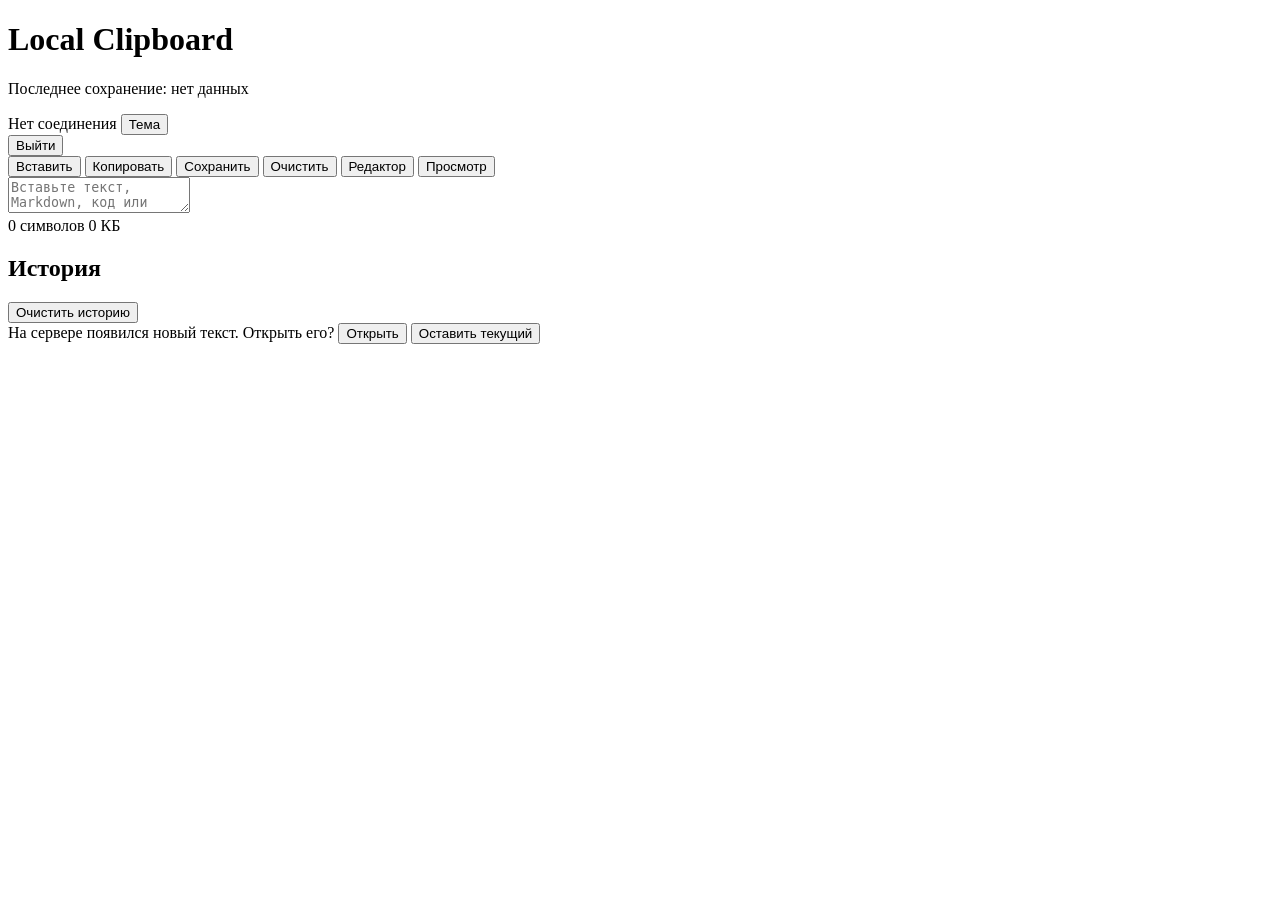
==== app/templates/index.html @ 1597b83f "Initial Local Clipboard app" ====
<!doctype html>
<html lang="ru">
<head>
  <meta charset="utf-8">
  <meta name="viewport" content="width=device-width, initial-scale=1, viewport-fit=cover">
  <meta name="csrf-token" content="{{ csrf_token }}">
  <title>Local Clipboard</title>
  <link rel="stylesheet" href="/static/app.css">
</head>
<body>
  <header class="topbar">
    <div>
      <h1>Local Clipboard</h1>
      <p id="lastSaved">Последнее сохранение: нет данных</p>
    </div>
    <div class="top-actions">
      <span id="connection" class="status disconnected">Нет соединения</span>
      <button id="themeToggle" class="icon-button" type="button" title="Переключить тему">Тема</button>
      <form method="post" action="/logout">
        <button class="ghost" type="submit">Выйти</button>
      </form>
    </div>
  </header>

  <main class="shell">
    <section class="editor-panel">
      <div class="toolbar">
        <button id="pasteBtn" type="button">Вставить</button>
        <button id="copyBtn" type="button">Копировать</button>
        <button id="saveBtn" type="button" class="primary">Сохранить</button>
        <button id="clearBtn" type="button">Очистить</button>
        <button id="editorBtn" type="button" class="segmented active">Редактор</button>
        <button id="previewBtn" type="button" class="segmented">Просмотр</button>
      </div>

      <textarea id="clipboardText" spellcheck="false" placeholder="Вставьте текст, Markdown, код или ссылку"></textarea>
      <article id="preview" class="markdown hidden"></article>

      <div class="meta-row">
        <span id="charCount">0 символов</span>
        <span id="byteCount">0 КБ</span>
      </div>
    </section>

    <section class="history-panel">
      <div class="section-heading">
        <h2>История</h2>
        <button id="clearHistoryBtn" type="button" class="danger ghost">Очистить историю</button>
      </div>
      <div id="historyList" class="history-list"></div>
    </section>
  </main>

  <div id="toastHost" class="toast-host"></div>
  <div id="conflictToast" class="conflict-toast hidden">
    <span>На сервере появился новый текст. Открыть его?</span>
    <button id="openIncomingBtn" type="button">Открыть</button>
    <button id="keepCurrentBtn" type="button">Оставить текущий</button>
  </div>
  <script src="/static/app.js"></script>
</body>
</html>
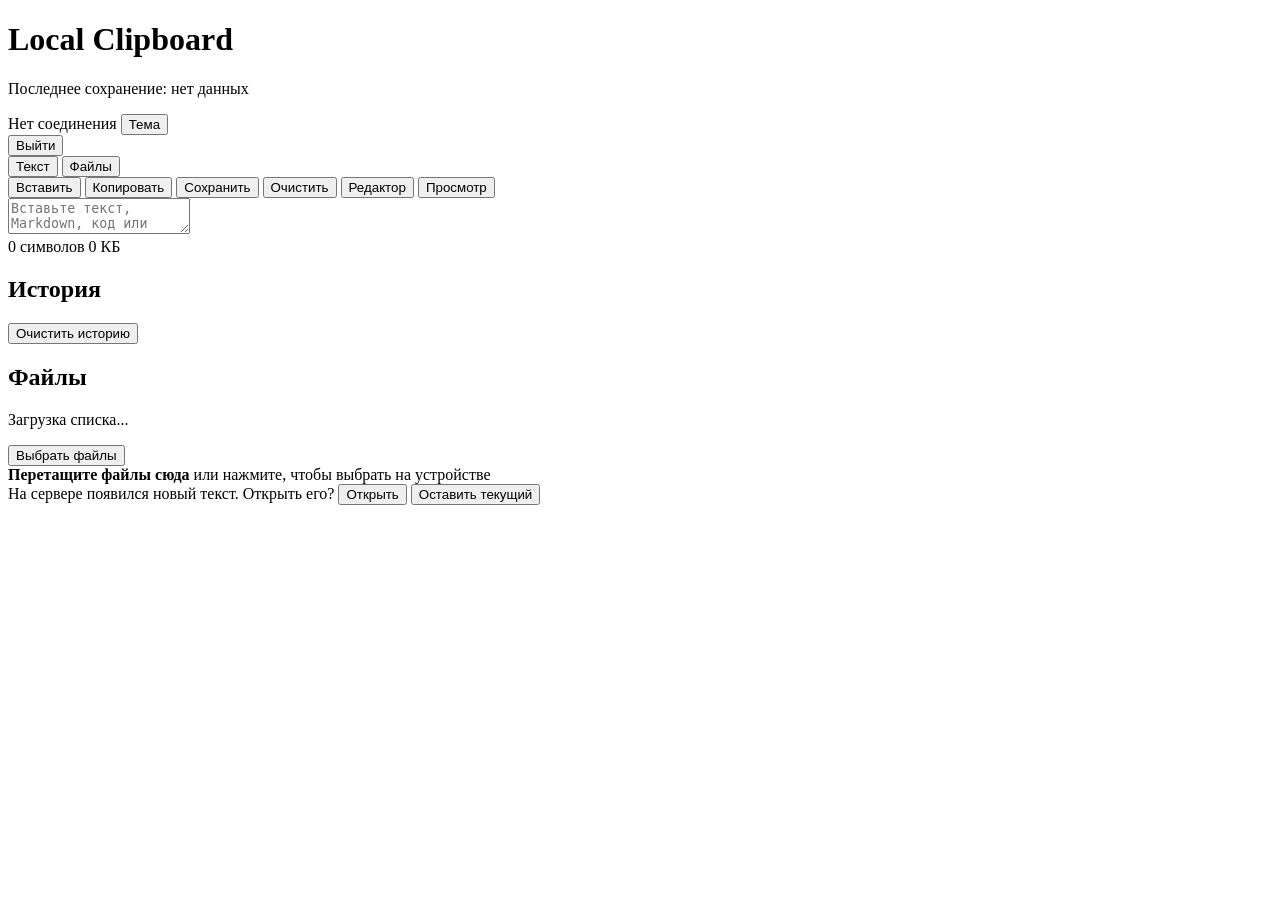
==== commit beb2fa69: "Add file sharing in version 2" ====
--- a/app/templates/index.html
+++ b/app/templates/index.html
@@ -23,6 +23,12 @@
   </header>
 
   <main class="shell">
+    <nav class="app-tabs" aria-label="Разделы">
+      <button id="clipboardTab" class="app-tab active" type="button">Текст</button>
+      <button id="filesTab" class="app-tab" type="button">Файлы</button>
+    </nav>
+
+    <div id="clipboardView" class="app-view">
     <section class="editor-panel">
       <div class="toolbar">
         <button id="pasteBtn" type="button">Вставить</button>
@@ -49,6 +55,28 @@
       </div>
       <div id="historyList" class="history-list"></div>
     </section>
+    </div>
+
+    <div id="filesView" class="app-view hidden">
+      <section class="files-panel">
+        <div class="section-heading files-heading">
+          <div>
+            <h2>Файлы</h2>
+            <p id="storageUsage" class="muted">Загрузка списка...</p>
+          </div>
+          <button id="chooseFilesBtn" type="button" class="primary">Выбрать файлы</button>
+          <input id="fileInput" type="file" multiple hidden>
+        </div>
+
+        <div id="dropZone" class="drop-zone" tabindex="0" role="button">
+          <strong>Перетащите файлы сюда</strong>
+          <span>или нажмите, чтобы выбрать на устройстве</span>
+        </div>
+
+        <div id="uploadQueue" class="upload-queue hidden"></div>
+        <div id="fileList" class="file-list"></div>
+      </section>
+    </div>
   </main>
 
   <div id="toastHost" class="toast-host"></div>
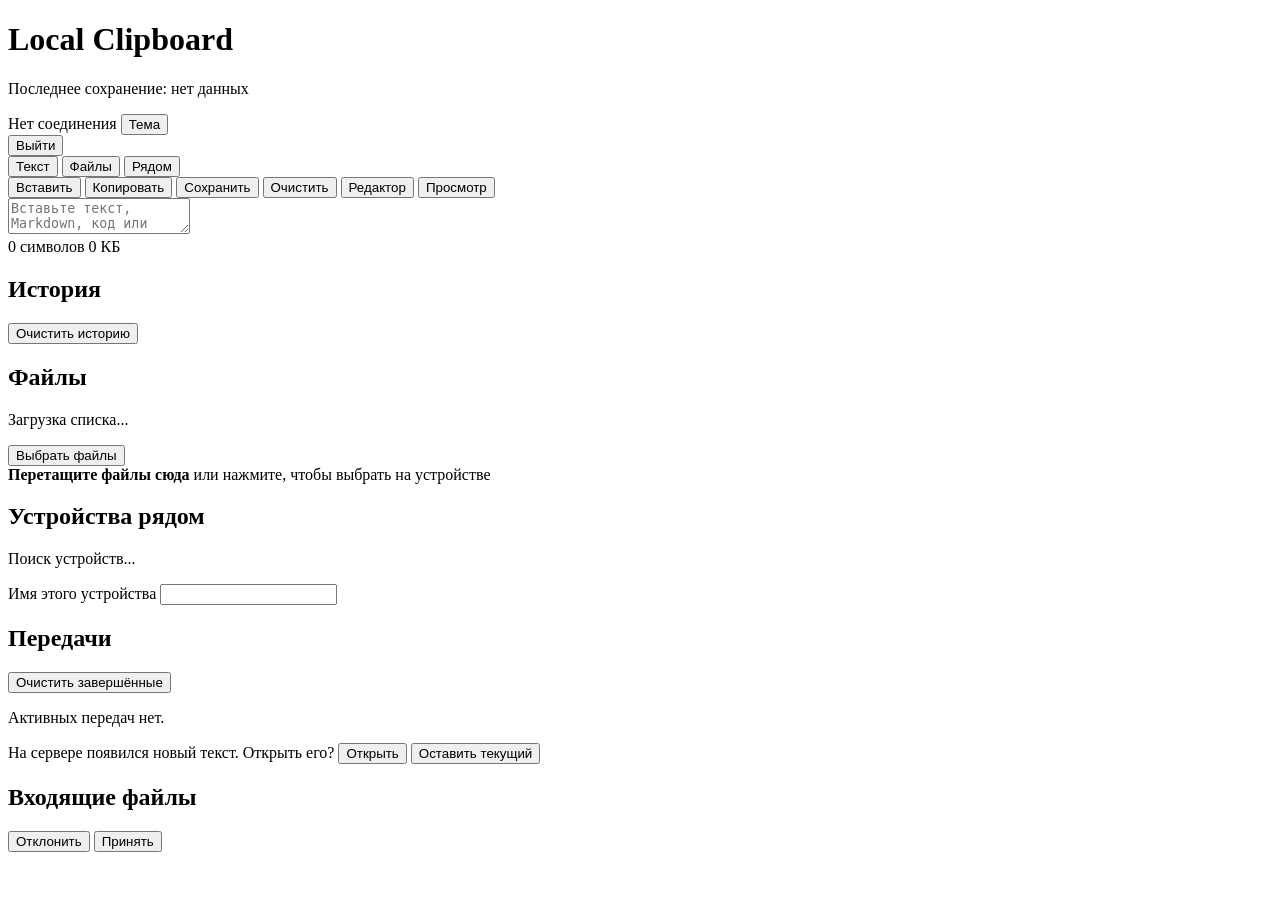
==== commit a40d2b54: "Add nearby peer-to-peer transfers" ====
--- a/app/templates/index.html
+++ b/app/templates/index.html
@@ -26,6 +26,7 @@
     <nav class="app-tabs" aria-label="Разделы">
       <button id="clipboardTab" class="app-tab active" type="button">Текст</button>
       <button id="filesTab" class="app-tab" type="button">Файлы</button>
+      <button id="nearbyTab" class="app-tab" type="button">Рядом</button>
     </nav>
 
     <div id="clipboardView" class="app-view">
@@ -77,6 +78,33 @@
         <div id="fileList" class="file-list"></div>
       </section>
     </div>
+
+    <div id="nearbyView" class="app-view hidden">
+      <section class="devices-panel">
+        <div class="section-heading nearby-heading">
+          <div>
+            <h2>Устройства рядом</h2>
+            <p id="nearbyStatus" class="muted">Поиск устройств...</p>
+          </div>
+          <div class="device-name-control">
+            <label for="deviceName">Имя этого устройства</label>
+            <input id="deviceName" type="text" maxlength="40" autocomplete="off">
+          </div>
+        </div>
+        <div id="peerList" class="peer-list"></div>
+        <input id="peerFileInput" type="file" multiple hidden>
+      </section>
+
+      <section class="transfers-panel">
+        <div class="section-heading">
+          <h2>Передачи</h2>
+          <button id="clearTransfersBtn" class="ghost" type="button">Очистить завершённые</button>
+        </div>
+        <div id="transferList" class="transfer-list">
+          <p class="muted empty-transfers">Активных передач нет.</p>
+        </div>
+      </section>
+    </div>
   </main>
 
   <div id="toastHost" class="toast-host"></div>
@@ -85,6 +113,17 @@
     <button id="openIncomingBtn" type="button">Открыть</button>
     <button id="keepCurrentBtn" type="button">Оставить текущий</button>
   </div>
+  <div id="incomingTransfer" class="modal-backdrop hidden" role="dialog" aria-modal="true" aria-labelledby="incomingTitle">
+    <div class="transfer-dialog">
+      <h2 id="incomingTitle">Входящие файлы</h2>
+      <p id="incomingFrom" class="muted"></p>
+      <div id="incomingFiles" class="incoming-files"></div>
+      <div class="dialog-actions">
+        <button id="rejectTransferBtn" type="button" class="ghost">Отклонить</button>
+        <button id="acceptTransferBtn" type="button" class="primary">Принять</button>
+      </div>
+    </div>
+  </div>
   <script src="/static/app.js"></script>
 </body>
 </html>
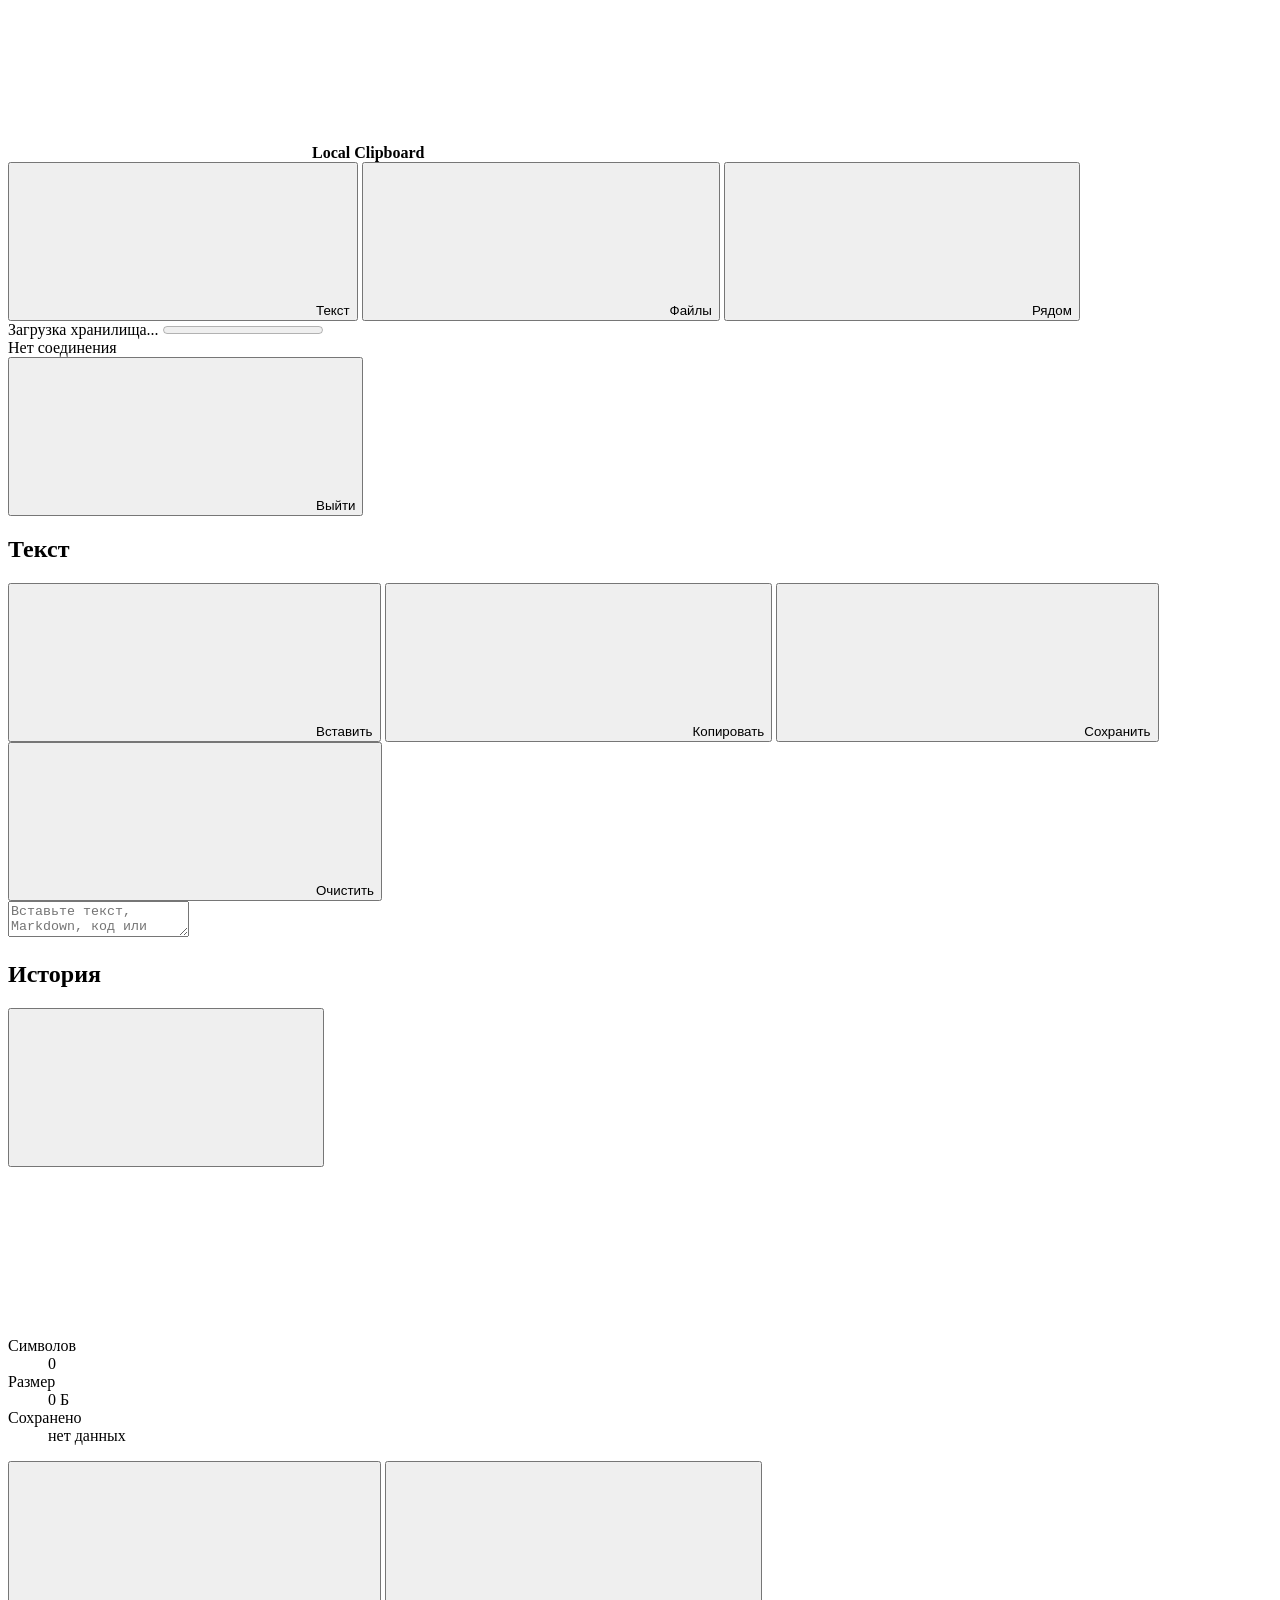
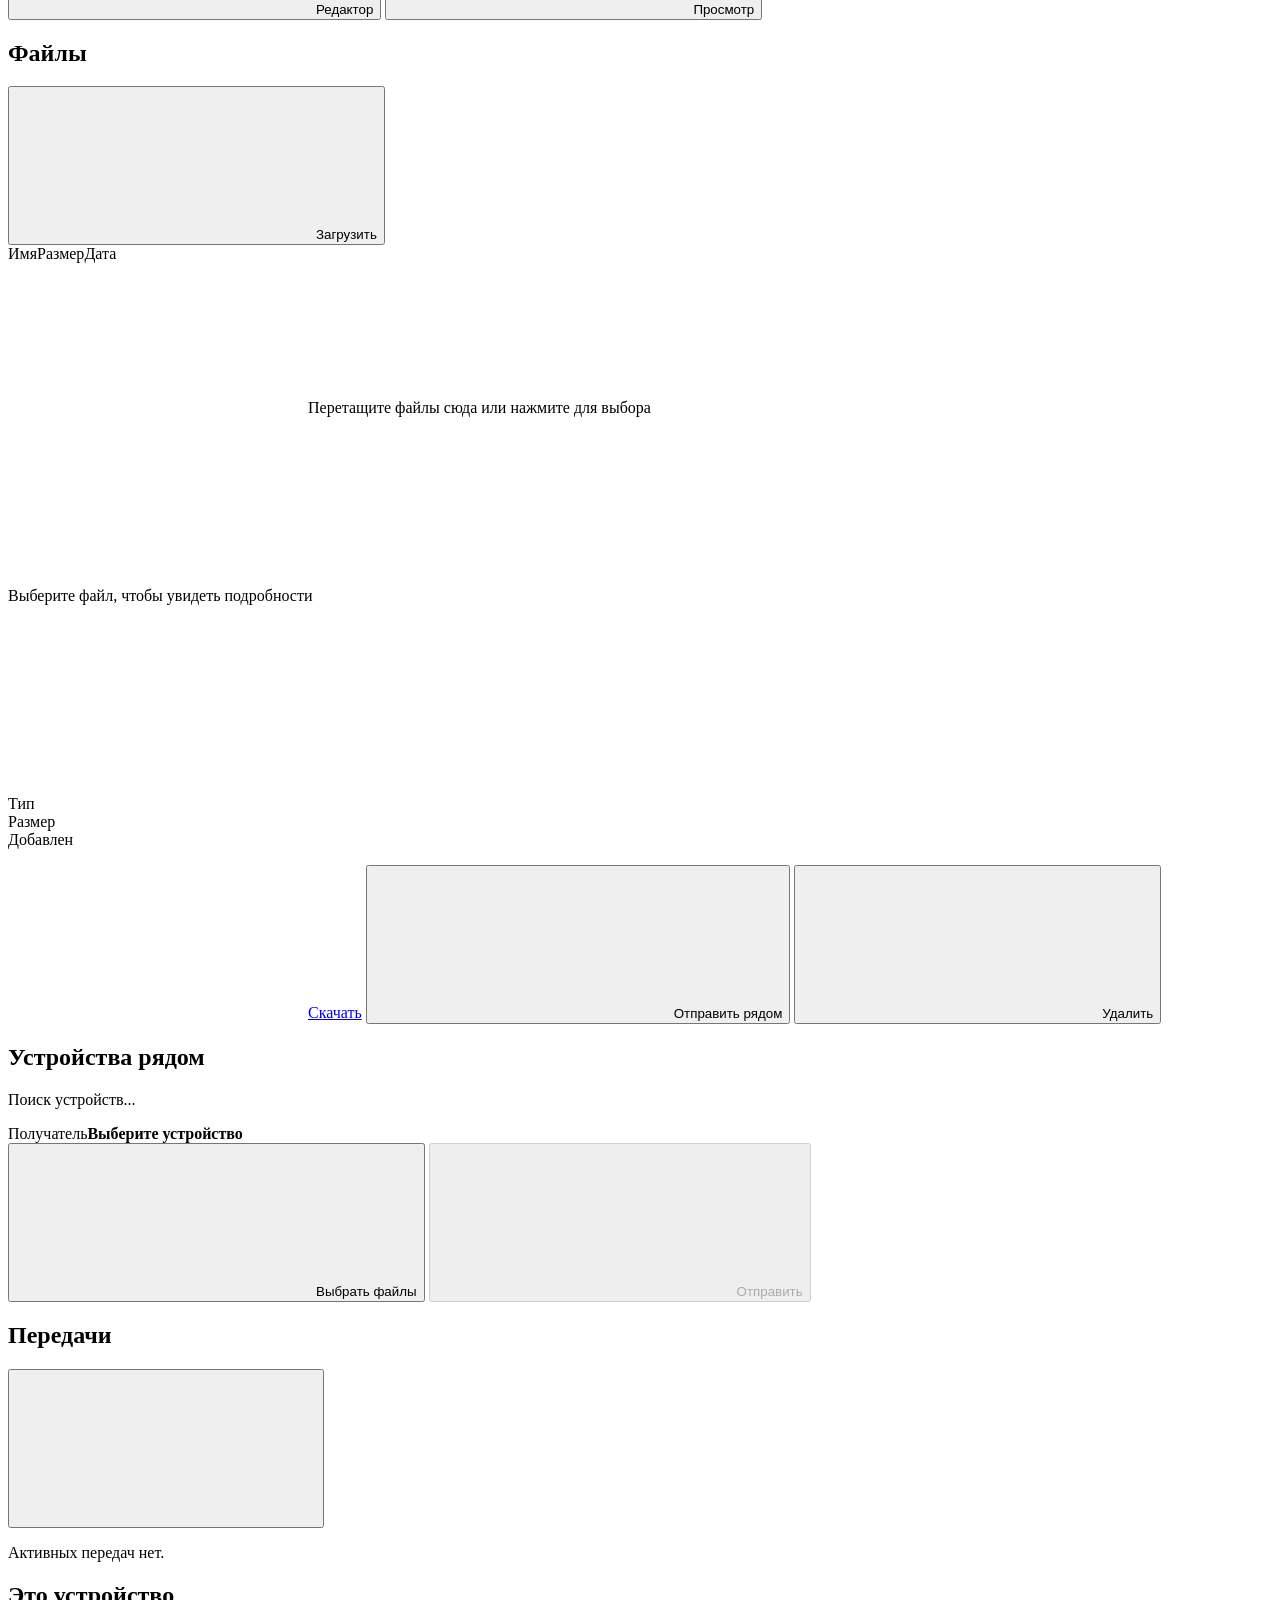
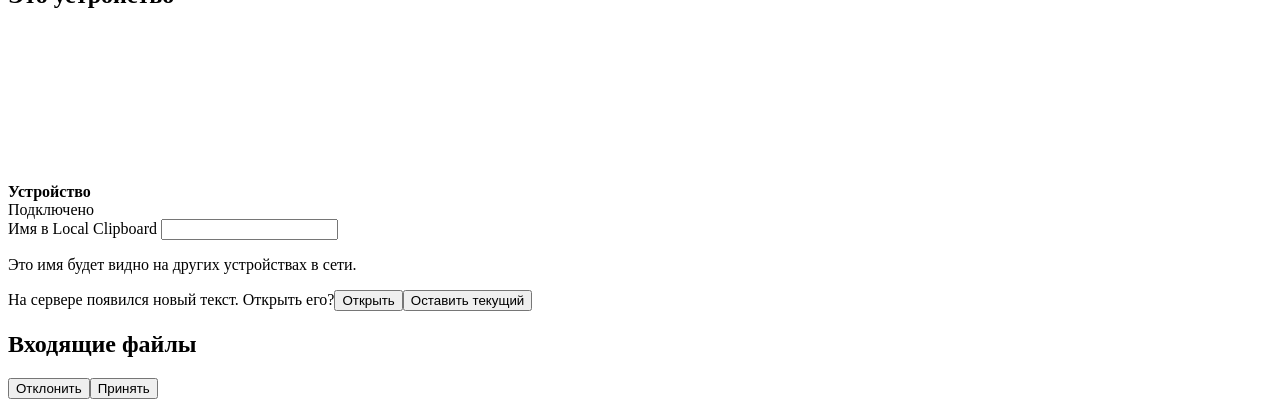
==== commit b4b3a1e2: "Release Local Clipboard 3.1" ====
--- a/app/templates/index.html
+++ b/app/templates/index.html
@@ -4,124 +4,147 @@
   <meta charset="utf-8">
   <meta name="viewport" content="width=device-width, initial-scale=1, viewport-fit=cover">
   <meta name="csrf-token" content="{{ csrf_token }}">
+  <meta name="theme-color" content="#087cff">
+  <meta name="apple-mobile-web-app-capable" content="yes">
+  <meta name="apple-mobile-web-app-status-bar-style" content="default">
+  <meta name="apple-mobile-web-app-title" content="Clipboard">
   <title>Local Clipboard</title>
+  <link rel="icon" href="/static/app-icon.svg" type="image/svg+xml">
+  <link rel="apple-touch-icon" sizes="180x180" href="/static/apple-touch-icon.png">
+  <link rel="manifest" href="/static/site.webmanifest">
   <link rel="stylesheet" href="/static/app.css">
 </head>
 <body>
-  <header class="topbar">
-    <div>
-      <h1>Local Clipboard</h1>
-      <p id="lastSaved">Последнее сохранение: нет данных</p>
-    </div>
-    <div class="top-actions">
-      <span id="connection" class="status disconnected">Нет соединения</span>
-      <button id="themeToggle" class="icon-button" type="button" title="Переключить тему">Тема</button>
-      <form method="post" action="/logout">
-        <button class="ghost" type="submit">Выйти</button>
-      </form>
-    </div>
-  </header>
+  <div class="app-shell">
+    <aside class="sidebar">
+      <div class="brand">
+        <span class="brand-mark"><svg><use href="/static/icons.svg#clipboard"></use></svg></span>
+        <strong>Local Clipboard</strong>
+      </div>
+      <nav class="app-tabs" aria-label="Разделы">
+        <button id="clipboardTab" class="nav-item active" type="button"><svg><use href="/static/icons.svg#file-text"></use></svg><span>Текст</span></button>
+        <button id="filesTab" class="nav-item" type="button"><svg><use href="/static/icons.svg#folder"></use></svg><span>Файлы</span></button>
+        <button id="nearbyTab" class="nav-item" type="button"><svg><use href="/static/icons.svg#radio"></use></svg><span>Рядом</span></button>
+      </nav>
+      <div class="sidebar-footer">
+        <div class="storage-summary">
+          <span id="storageUsage">Загрузка хранилища...</span>
+          <progress id="storageProgress" max="100" value="0"></progress>
+        </div>
+        <div id="connection" class="connection disconnected"><span></span>Нет соединения</div>
+        <form method="post" action="/logout">
+          <button class="nav-item logout" type="submit" title="Выйти"><svg><use href="/static/icons.svg#log-out"></use></svg><span>Выйти</span></button>
+        </form>
+      </div>
+    </aside>
 
-  <main class="shell">
-    <nav class="app-tabs" aria-label="Разделы">
-      <button id="clipboardTab" class="app-tab active" type="button">Текст</button>
-      <button id="filesTab" class="app-tab" type="button">Файлы</button>
-      <button id="nearbyTab" class="app-tab" type="button">Рядом</button>
-    </nav>
-
-    <div id="clipboardView" class="app-view">
-    <section class="editor-panel">
-      <div class="toolbar">
-        <button id="pasteBtn" type="button">Вставить</button>
-        <button id="copyBtn" type="button">Копировать</button>
-        <button id="saveBtn" type="button" class="primary">Сохранить</button>
-        <button id="clearBtn" type="button">Очистить</button>
-        <button id="editorBtn" type="button" class="segmented active">Редактор</button>
-        <button id="previewBtn" type="button" class="segmented">Просмотр</button>
+    <main class="workspace">
+      <div id="clipboardView" class="app-view">
+        <section class="main-pane text-main">
+          <header class="page-heading"><h1>Текст</h1></header>
+          <div class="toolbar">
+            <button id="pasteBtn" type="button"><svg><use href="/static/icons.svg#clipboard-paste"></use></svg><span>Вставить</span></button>
+            <button id="copyBtn" type="button"><svg><use href="/static/icons.svg#copy"></use></svg><span>Копировать</span></button>
+            <button id="saveBtn" type="button"><svg><use href="/static/icons.svg#save"></use></svg><span>Сохранить</span></button>
+            <button id="clearBtn" type="button"><svg><use href="/static/icons.svg#trash"></use></svg><span>Очистить</span></button>
+          </div>
+          <textarea id="clipboardText" spellcheck="false" placeholder="Вставьте текст, Markdown, код или ссылку"></textarea>
+          <article id="preview" class="markdown hidden"></article>
+          <div class="section-heading history-heading">
+            <h2>История</h2>
+            <button id="clearHistoryBtn" class="icon-button danger" type="button" title="Очистить историю"><svg><use href="/static/icons.svg#trash"></use></svg></button>
+          </div>
+          <div id="historyList" class="history-list"></div>
+        </section>
+        <aside class="inspector text-inspector">
+          <div class="inspector-icon"><svg><use href="/static/icons.svg#file-text"></use></svg></div>
+          <dl class="details-list">
+            <div><dt>Символов</dt><dd id="charCount">0</dd></div>
+            <div><dt>Размер</dt><dd id="byteCount">0 Б</dd></div>
+            <div><dt>Сохранено</dt><dd id="lastSaved">нет данных</dd></div>
+          </dl>
+          <div class="segmented-control" aria-label="Режим текста">
+            <button id="editorBtn" class="active" type="button"><svg><use href="/static/icons.svg#pencil"></use></svg><span>Редактор</span></button>
+            <button id="previewBtn" type="button"><svg><use href="/static/icons.svg#eye"></use></svg><span>Просмотр</span></button>
+          </div>
+        </aside>
       </div>
 
-      <textarea id="clipboardText" spellcheck="false" placeholder="Вставьте текст, Markdown, код или ссылку"></textarea>
-      <article id="preview" class="markdown hidden"></article>
+      <div id="filesView" class="app-view hidden">
+        <section class="main-pane files-main">
+          <header class="page-heading heading-actions">
+            <h1>Файлы</h1>
+            <button id="chooseFilesBtn" class="primary" type="button"><svg><use href="/static/icons.svg#upload"></use></svg><span>Загрузить</span></button>
+            <input id="fileInput" type="file" multiple hidden>
+          </header>
+          <div class="file-table-head"><span>Имя</span><span>Размер</span><span>Дата</span></div>
+          <div id="fileList" class="file-list"></div>
+          <div id="dropZone" class="drop-zone" tabindex="0" role="button">
+            <svg><use href="/static/icons.svg#upload"></use></svg><span>Перетащите файлы сюда или нажмите для выбора</span>
+          </div>
+          <div id="uploadQueue" class="upload-queue hidden"></div>
+        </section>
+        <aside class="inspector file-inspector">
+          <div id="fileInspectorEmpty" class="inspector-empty">
+            <div class="inspector-icon"><svg><use href="/static/icons.svg#folder"></use></svg></div>
+            <p>Выберите файл, чтобы увидеть подробности</p>
+          </div>
+          <div id="fileInspectorContent" class="hidden">
+            <div id="selectedFileIcon" class="inspector-icon"><svg><use href="/static/icons.svg#file"></use></svg></div>
+            <h2 id="selectedFileName" class="selected-file-name"></h2>
+            <p id="selectedFileSize" class="muted"></p>
+            <dl class="details-list file-details">
+              <div><dt>Тип</dt><dd id="selectedFileType"></dd></div>
+              <div><dt>Размер</dt><dd id="selectedFileSizeDetail"></dd></div>
+              <div><dt>Добавлен</dt><dd id="selectedFileDate"></dd></div>
+            </dl>
+            <a id="selectedFileDownload" class="button primary full-width" href="#"><svg><use href="/static/icons.svg#download"></use></svg><span>Скачать</span></a>
+            <button id="selectedFileSend" class="full-width" type="button"><svg><use href="/static/icons.svg#radio"></use></svg><span>Отправить рядом</span></button>
+            <button id="selectedFileDelete" class="danger quiet full-width" type="button"><svg><use href="/static/icons.svg#trash"></use></svg><span>Удалить</span></button>
+          </div>
+        </aside>
+      </div>
 
-      <div class="meta-row">
-        <span id="charCount">0 символов</span>
-        <span id="byteCount">0 КБ</span>
+      <div id="nearbyView" class="app-view hidden">
+        <section class="main-pane nearby-main">
+          <header class="page-heading">
+            <h1>Устройства рядом</h1>
+            <p id="nearbyStatus" class="muted">Поиск устройств...</p>
+          </header>
+          <div id="peerList" class="peer-list"></div>
+          <section class="send-composer" aria-label="Новая передача">
+            <div class="composer-field"><span class="field-label">Получатель</span><strong id="peerDestination">Выберите устройство</strong></div>
+            <button id="choosePeerFilesBtn" class="file-picker" type="button"><svg><use href="/static/icons.svg#file"></use></svg><span id="peerFileSummary">Выбрать файлы</span></button>
+            <input id="peerFileInput" type="file" multiple hidden>
+            <button id="sendPeerFilesBtn" class="primary" type="button" disabled><svg><use href="/static/icons.svg#send"></use></svg><span>Отправить</span></button>
+          </section>
+          <div class="section-heading transfers-heading">
+            <h2>Передачи</h2>
+            <button id="clearTransfersBtn" class="icon-button danger" type="button" title="Очистить завершённые"><svg><use href="/static/icons.svg#trash"></use></svg></button>
+          </div>
+          <div id="transferList" class="transfer-list"><p class="muted empty-state empty-transfers">Активных передач нет.</p></div>
+        </section>
+        <aside class="inspector device-inspector">
+          <h2>Это устройство</h2>
+          <div class="current-device"><svg id="currentDeviceIcon"><use href="/static/icons.svg#laptop"></use></svg></div>
+          <strong id="currentDeviceName">Устройство</strong>
+          <div class="connected-label"><span></span>Подключено</div>
+          <label class="input-label" for="deviceName">Имя в Local Clipboard</label>
+          <input id="deviceName" type="text" maxlength="40" autocomplete="off">
+          <p class="field-help">Это имя будет видно на других устройствах в сети.</p>
+        </aside>
       </div>
-    </section>
-
-    <section class="history-panel">
-      <div class="section-heading">
-        <h2>История</h2>
-        <button id="clearHistoryBtn" type="button" class="danger ghost">Очистить историю</button>
-      </div>
-      <div id="historyList" class="history-list"></div>
-    </section>
-    </div>
-
-    <div id="filesView" class="app-view hidden">
-      <section class="files-panel">
-        <div class="section-heading files-heading">
-          <div>
-            <h2>Файлы</h2>
-            <p id="storageUsage" class="muted">Загрузка списка...</p>
-          </div>
-          <button id="chooseFilesBtn" type="button" class="primary">Выбрать файлы</button>
-          <input id="fileInput" type="file" multiple hidden>
-        </div>
-
-        <div id="dropZone" class="drop-zone" tabindex="0" role="button">
-          <strong>Перетащите файлы сюда</strong>
-          <span>или нажмите, чтобы выбрать на устройстве</span>
-        </div>
-
-        <div id="uploadQueue" class="upload-queue hidden"></div>
-        <div id="fileList" class="file-list"></div>
-      </section>
-    </div>
-
-    <div id="nearbyView" class="app-view hidden">
-      <section class="devices-panel">
-        <div class="section-heading nearby-heading">
-          <div>
-            <h2>Устройства рядом</h2>
-            <p id="nearbyStatus" class="muted">Поиск устройств...</p>
-          </div>
-          <div class="device-name-control">
-            <label for="deviceName">Имя этого устройства</label>
-            <input id="deviceName" type="text" maxlength="40" autocomplete="off">
-          </div>
-        </div>
-        <div id="peerList" class="peer-list"></div>
-        <input id="peerFileInput" type="file" multiple hidden>
-      </section>
-
-      <section class="transfers-panel">
-        <div class="section-heading">
-          <h2>Передачи</h2>
-          <button id="clearTransfersBtn" class="ghost" type="button">Очистить завершённые</button>
-        </div>
-        <div id="transferList" class="transfer-list">
-          <p class="muted empty-transfers">Активных передач нет.</p>
-        </div>
-      </section>
-    </div>
-  </main>
+    </main>
+  </div>
 
   <div id="toastHost" class="toast-host"></div>
-  <div id="conflictToast" class="conflict-toast hidden">
-    <span>На сервере появился новый текст. Открыть его?</span>
-    <button id="openIncomingBtn" type="button">Открыть</button>
-    <button id="keepCurrentBtn" type="button">Оставить текущий</button>
-  </div>
+  <div id="conflictToast" class="conflict-toast hidden"><span>На сервере появился новый текст. Открыть его?</span><button id="openIncomingBtn" type="button">Открыть</button><button id="keepCurrentBtn" type="button">Оставить текущий</button></div>
   <div id="incomingTransfer" class="modal-backdrop hidden" role="dialog" aria-modal="true" aria-labelledby="incomingTitle">
     <div class="transfer-dialog">
       <h2 id="incomingTitle">Входящие файлы</h2>
       <p id="incomingFrom" class="muted"></p>
       <div id="incomingFiles" class="incoming-files"></div>
-      <div class="dialog-actions">
-        <button id="rejectTransferBtn" type="button" class="ghost">Отклонить</button>
-        <button id="acceptTransferBtn" type="button" class="primary">Принять</button>
-      </div>
+      <div class="dialog-actions"><button id="rejectTransferBtn" type="button">Отклонить</button><button id="acceptTransferBtn" type="button" class="primary">Принять</button></div>
     </div>
   </div>
   <script src="/static/app.js"></script>
